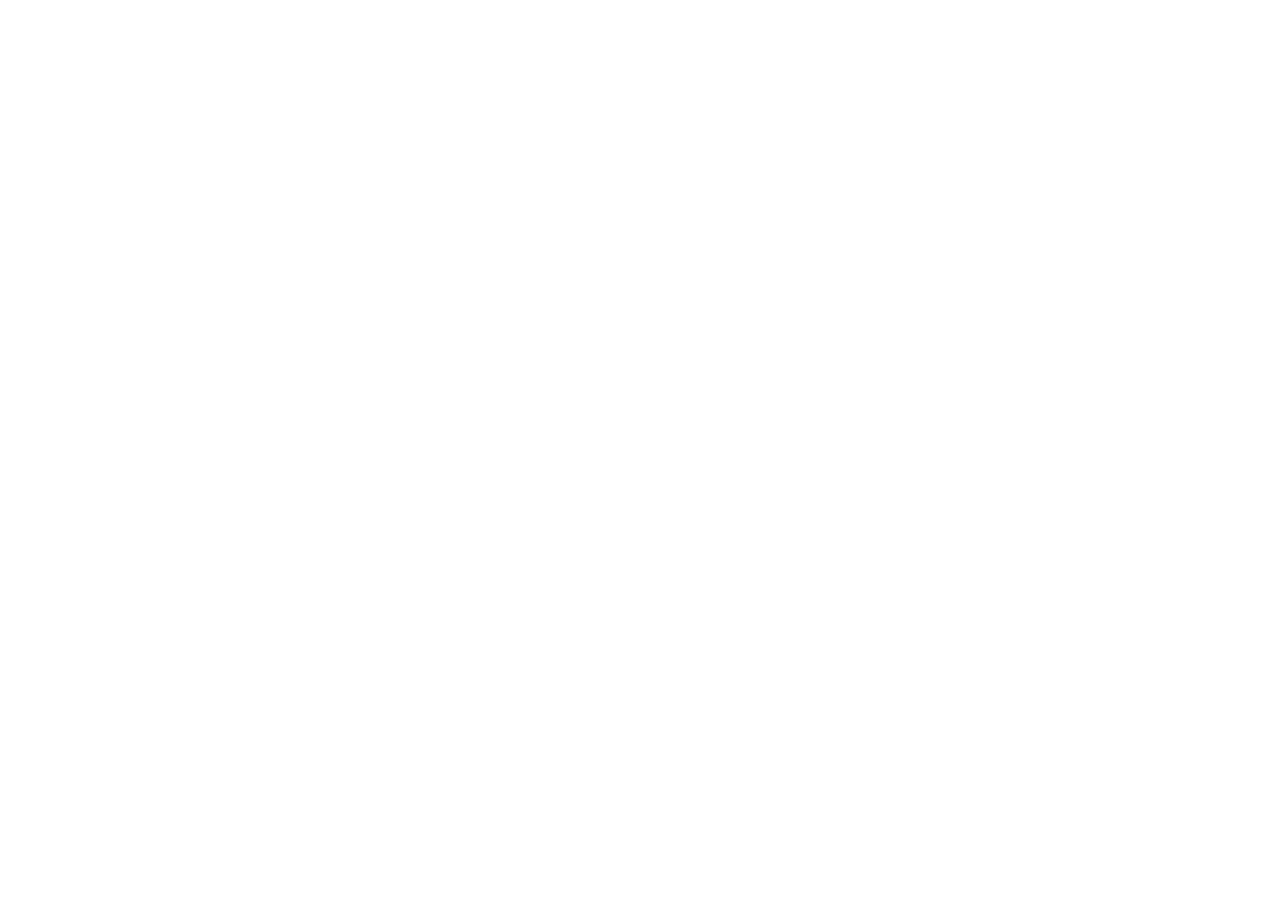
==== juego1.html @ 0c6d2fa9 "Update juego1.html" ====
<!DOCTYPE html>
<html lang="es">
<head>
    <meta charset="UTF-8">
    <meta name="viewport" content="width=device-width, initial-scale=1.0">
    <title>Juego 1</title>
    <link rel="stylesheet" href="juego1.css">
</head>
<body>
    <!-- Contenido específico del Juego 1 -->
    <script src="juego1.js"></script>
</body>
</html>
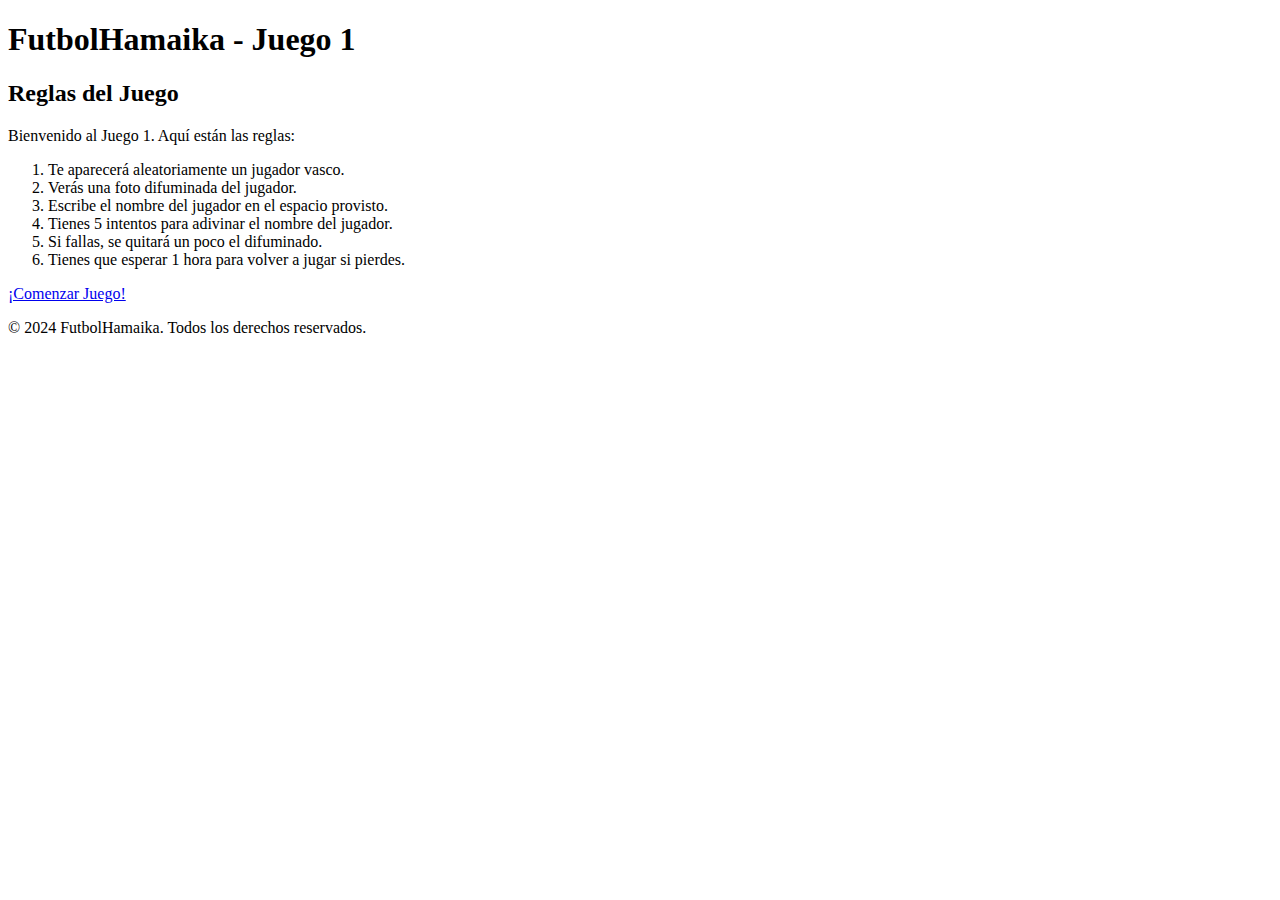
==== commit 2c388320: "Update juego1.html" ====
--- a/juego1.html
+++ b/juego1.html
@@ -3,11 +3,28 @@
 <head>
     <meta charset="UTF-8">
     <meta name="viewport" content="width=device-width, initial-scale=1.0">
-    <title>Juego 1</title>
+    <title>Juego 1 - Reglas</title>
     <link rel="stylesheet" href="juego1.css">
 </head>
 <body>
-    <!-- Contenido específico del Juego 1 -->
-    <script src="juego1.js"></script>
+    <header>
+        <h1>FutbolHamaika - Juego 1</h1>
+    </header>
+    <main>
+        <h2>Reglas del Juego</h2>
+        <p>Bienvenido al Juego 1. Aquí están las reglas:</p>
+        <ol>
+            <li>Te aparecerá aleatoriamente un jugador vasco.</li>
+            <li>Verás una foto difuminada del jugador.</li>
+            <li>Escribe el nombre del jugador en el espacio provisto.</li>
+            <li>Tienes 5 intentos para adivinar el nombre del jugador.</li>
+            <li>Si fallas, se quitará un poco el difuminado.</li>
+            <li>Tienes que esperar 1 hora para volver a jugar si pierdes.</li>
+        </ol>
+        <a href="juego1/juego1.html">¡Comenzar Juego!</a>
+    </main>
+    <footer>
+        <p>&copy; 2024 FutbolHamaika. Todos los derechos reservados.</p>
+    </footer>
 </body>
 </html>
